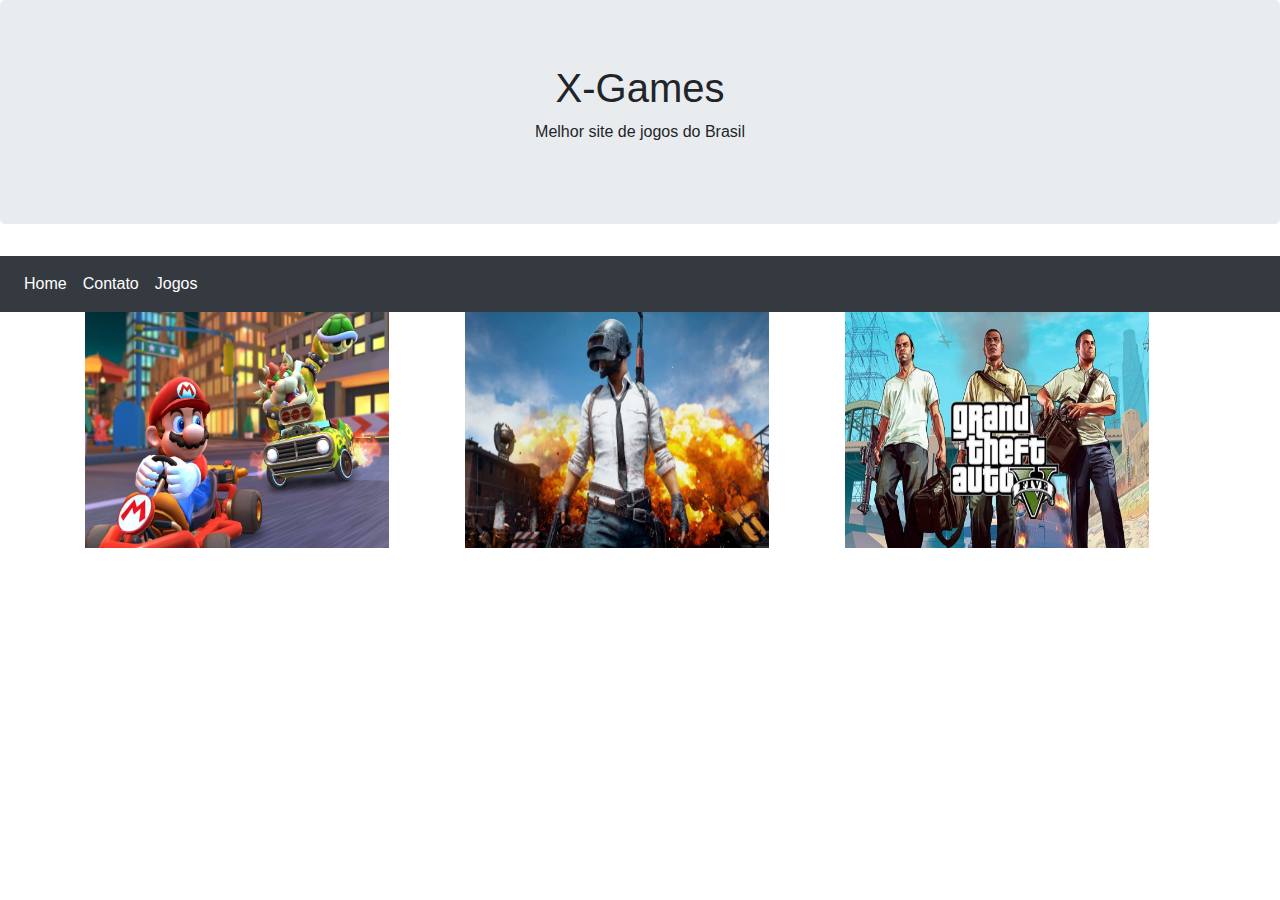
==== hobbie.html @ b73200f3 "28/01/2020" ====
<!DOCTYPE html>
<html lang="en">
<head>
    <meta charset="UTF-8">
    <meta name="viewport" content="width=device-width, initial-scale=4, shrink-to-filt=no">
    <meta http-equiv="X-UA-Compatible" content="ie=edge">
    <script src="https://code.jquery.com/jquery-3.4.1.slim.min.js" integrity="sha384-J6qa4849blE2+poT4WnyKhv5vZF5SrPo0iEjwBvKU7imGFAV0wwj1yYfoRSJoZ+n" crossorigin="anonymous"></script>
    <script src="https://cdn.jsdelivr.net/npm/popper.js@1.16.0/dist/umd/popper.min.js" integrity="sha384-Q6E9RHvbIyZFJoft+2mJbHaEWldlvI9IOYy5n3zV9zzTtmI3UksdQRVvoxMfooAo" crossorigin="anonymous"></script>
    <script type="text/javascript" src="js/bootstrap.min.js" ></script>
    <link rel="stylesheet" href="css/bootstrap.min.css">
    <title>bootstrapHobbie</title>
</head>
<body>
    <header>
        <div class="jumbotron text-center">
        
            <h1>X-Games</h1>
            <p>Melhor site de jogos do Brasil</p>

          
        </div>
        <nav class="navbar navbar-expand-sm bg-dark">
            <ul class="navbar-nav">
                <li class="nav-item ">
                  <a class="nav-link text-white" href="#">Home</a>
                </li>
                <li class="nav-item">
                  <a class="nav-link text-white" href="#">Contato</a>
                </li>
                <li class="nav-item">
                  <a class="nav-link text-white" href="#">Jogos</a>
                </li>
              </ul>
        </nav >
    <main>
        <div >
            <div class="container">
                <div class="row">
                    <div class="col-sm-12 col-md-4">
                        <a href=""><img src="img/mario.jpg"  alt="Paris" width="304" height="236"></a>
                    </div>
                    <div class="col-sm-12 col-md-4">
                        <a href=""><img src="img/PUBG.jpg"  alt="Paris" width="304" height="236"></a>
                    </div>
                    <div class="col-sm-12 col-md-4"> 
                        <a href=""><img src="img/gtav.jpg" N width="304" height="236"></a>
                    </div>
                </div>
            </div>
        </div>
    </main>
      
    </header>
    
</body>
</html>
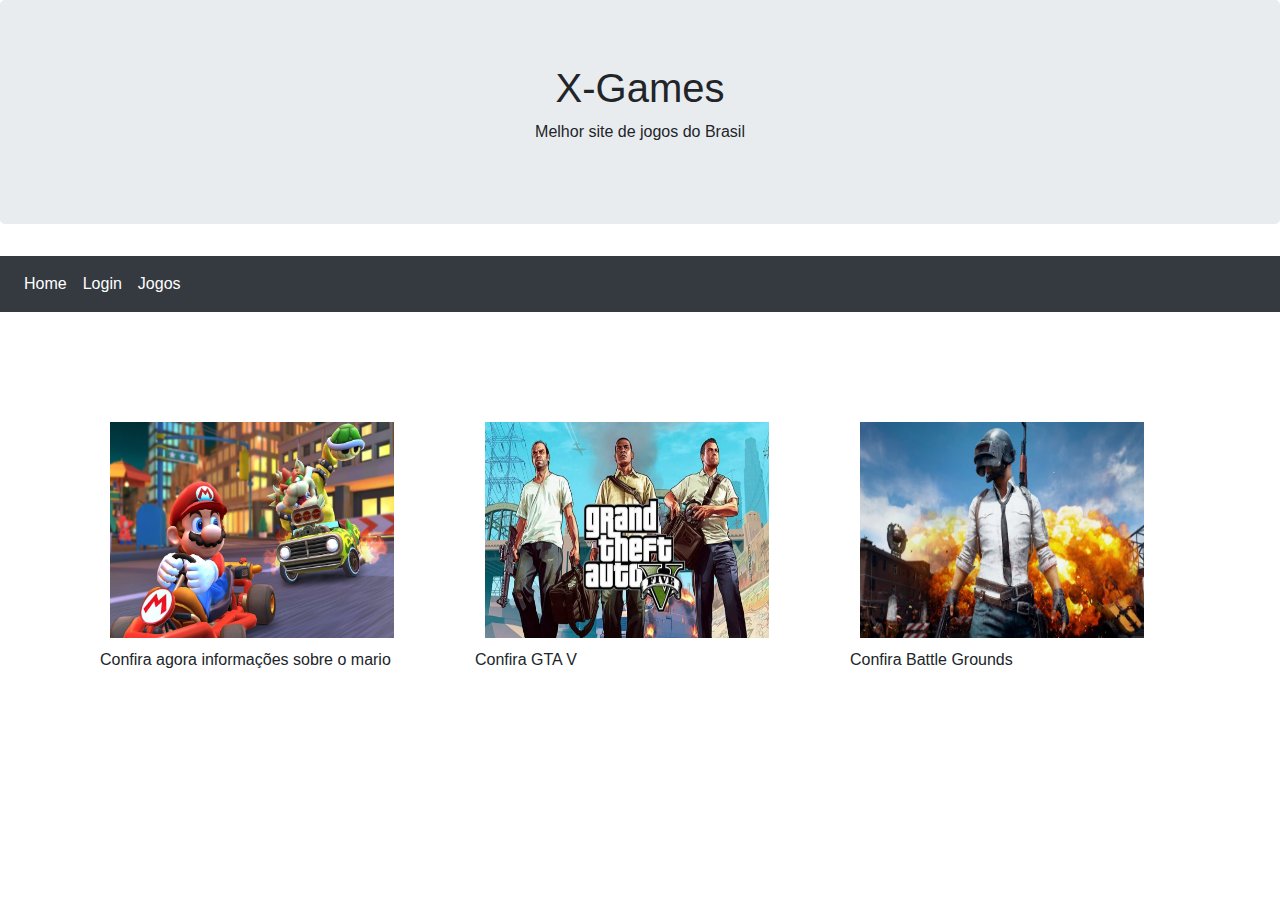
==== commit fbaa26f2: "Atualizado" ====
--- a/hobbie.html
+++ b/hobbie.html
@@ -2,55 +2,69 @@
 <html lang="en">
 <head>
     <meta charset="UTF-8">
-    <meta name="viewport" content="width=device-width, initial-scale=4, shrink-to-filt=no">
+    <meta name="viewport" content="width=device-width, initial-scale=1, shrink-to-filt=no">
     <meta http-equiv="X-UA-Compatible" content="ie=edge">
     <script src="https://code.jquery.com/jquery-3.4.1.slim.min.js" integrity="sha384-J6qa4849blE2+poT4WnyKhv5vZF5SrPo0iEjwBvKU7imGFAV0wwj1yYfoRSJoZ+n" crossorigin="anonymous"></script>
     <script src="https://cdn.jsdelivr.net/npm/popper.js@1.16.0/dist/umd/popper.min.js" integrity="sha384-Q6E9RHvbIyZFJoft+2mJbHaEWldlvI9IOYy5n3zV9zzTtmI3UksdQRVvoxMfooAo" crossorigin="anonymous"></script>
     <script type="text/javascript" src="js/bootstrap.min.js" ></script>
     <link rel="stylesheet" href="css/bootstrap.min.css">
+    <link rel="stylesheet" href="css/estilos.css">
     <title>bootstrapHobbie</title>
 </head>
 <body>
-    <header>
-        <div class="jumbotron text-center">
+  
+        <header class="jumbotron text-center">
         
             <h1>X-Games</h1>
             <p>Melhor site de jogos do Brasil</p>
 
           
-        </div>
+        </header>
+  
         <nav class="navbar navbar-expand-sm bg-dark">
             <ul class="navbar-nav">
                 <li class="nav-item ">
                   <a class="nav-link text-white" href="#">Home</a>
                 </li>
                 <li class="nav-item">
-                  <a class="nav-link text-white" href="#">Contato</a>
+                  <a class="nav-link text-white" href="login.html">Login</a>
                 </li>
                 <li class="nav-item">
-                  <a class="nav-link text-white" href="#">Jogos</a>
+                  <a class="nav-link text-white" href="jogos.html">Jogos</a>
                 </li>
               </ul>
         </nav >
-    <main>
-        <div >
+    
+    
+        <main>
+        
+        <div>
             <div class="container">
-                <div class="row">
-                    <div class="col-sm-12 col-md-4">
-                        <a href=""><img src="img/mario.jpg"  alt="Paris" width="304" height="236"></a>
-                    </div>
-                    <div class="col-sm-12 col-md-4">
-                        <a href=""><img src="img/PUBG.jpg"  alt="Paris" width="304" height="236"></a>
-                    </div>
-                    <div class="col-sm-12 col-md-4"> 
-                        <a href=""><img src="img/gtav.jpg" N width="304" height="236"></a>
-                    </div>
-                </div>
+                <ul class="row">
+                    <li class="col-sm-12 col-md-4">
+                        <figure>
+                            <a href="mario.html"><img src="img/mario.jpg"   width="304" height="236"></a>
+                            <figcaption>Confira agora informações sobre o  mario</figcaption>
+                        </figure>
+                    </li>
+                    <li class="col-sm-12 col-md-4">
+                        <figure>
+                            <a href="mario.html"><img src="img/gtav.jpg"   width="304" height="236"></a>
+                            <figcaption class="text-yellow">Confira GTA V</figcaption>
+                        </figure>
+                    </li>
+                    <li class="col-sm-12 col-md-4"> 
+                        <figure>
+                            <a href="mario.html"><img src="img/PUBG.jpg"   width="304" height="236"></a>
+                            <figcaption>Confira Battle Grounds</figcaption>
+                        </figure>
+                    </li>
+                </ul>
             </div>
         </div>
     </main>
       
-    </header>
+   
     
 </body>
 </html>--- a/css/estilos.css
+++ b/css/estilos.css
@@ -0,0 +1,18 @@
+@charset "utf-8";
+
+[class*="container"]{
+
+}
+
+ul.row{
+    padding-top:50px;
+    list-style-type:none;
+    padding-left: 0px;
+    margin-left: 0PX;
+}
+MAIN{
+    padding-top: 50px;
+}
+img{
+    padding:10px;
+}
